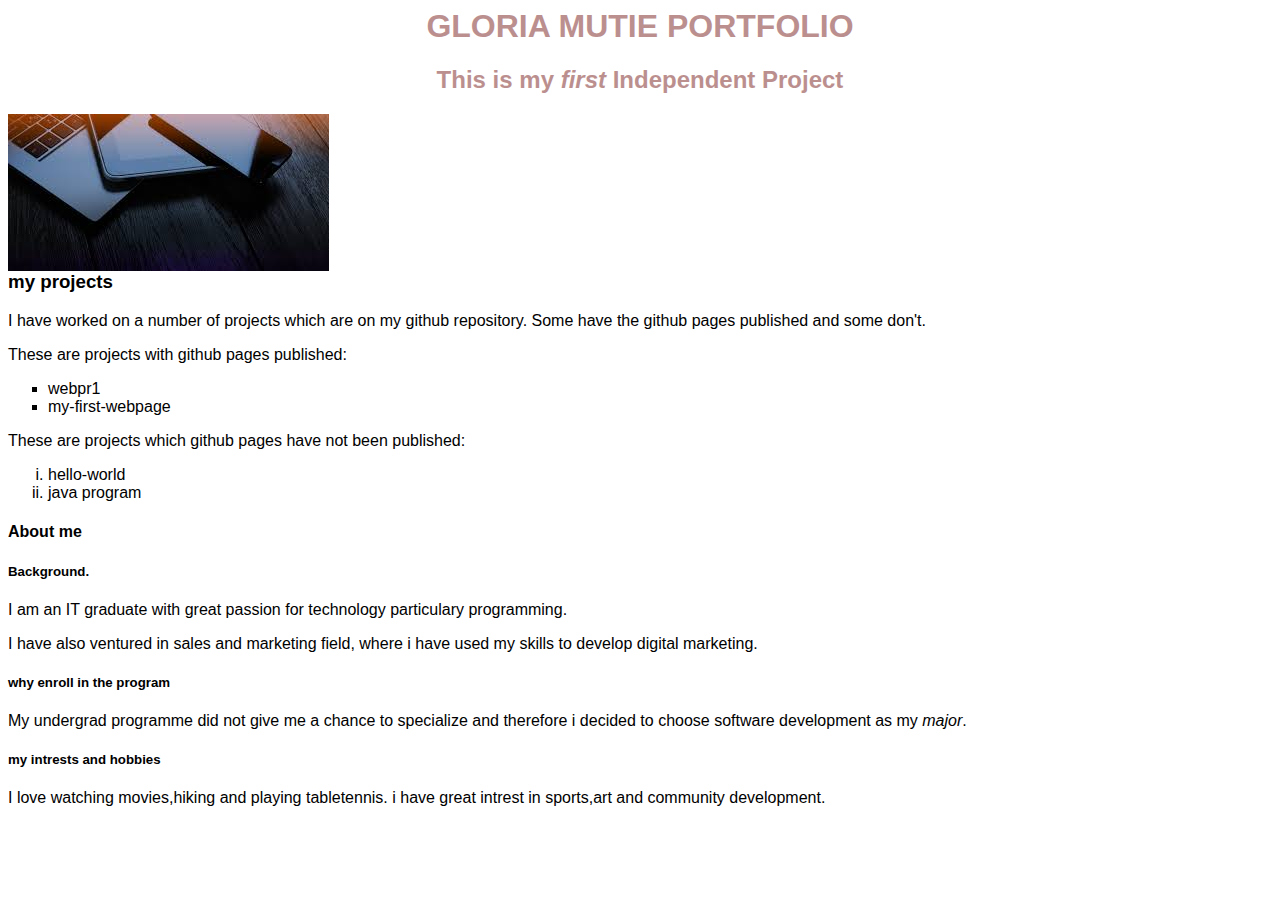
==== index.html @ a83ed19b "renaming file" ====
<DOCTYPE! html>

<html>
    <head>
        <title>GLORIA PORTFOLIO</title>
            <link href="styles.css" rel="stylesheet" type="text/css">
       
    </head>
    <body>
        
        <h1>GLORIA MUTIE PORTFOLIO</h1>


        <h2><strong>This is my <em>first</em> Independent Project</strong></h2>
        <img src="bg.jpeg" alt="Gloria mutie picture">

       <div class="lists">
        <h3>my projects </h3>
        <p>I have worked on a number of projects which are on my github repository. Some have the github pages published and some don't.</p>
        <p>These are projects with github pages published:</p>
                 
        <ul class="a">

            <li>webpr1</li>
            <li>my-first-webpage</li>
        </ul>
        <p>These are projects which github pages have not been published:</p>
        <ol class ="b">
            <li>hello-world</li>
            <li>java program</li>
        </ol>
        
        </div>
            
        <h4>About me</h4>

        <h5>Background.</h5>
        
        <p>I am an IT graduate with great passion for technology particulary programming.</p>
        <p>I have also ventured in sales and marketing field, where i have used my skills to develop digital marketing.</p>
        

        <h5>why enroll in the program</h5>
        
       <p> My undergrad programme did not give me a chance to specialize and therefore i decided to choose software development as my <em>major</em>.</p>
       
       
       <h5>my intrests and hobbies</h5>
       
        <p>I love watching movies,hiking and playing tabletennis. i have great intrest in sports,art and community development.</p>

    
    </body>
</html>
---- styles.css ----
h1{
    text-align: center;
    color: rosybrown;
}
h2{
    text-align: center;
    color: rosybrown;
}

img{
    float: left;
    border: 2px ;
}
.column{
    float: left;
    width: fit-content;
}
.text-box{
    border: 5px solid rgb(19, 3, 3);
    background-color: slategray;
    margin: 100;
    padding-left: 2px;
}

.text-box h5{
    font-size: 20px;
}

body{
    font-family: sans-serif;
}
ul.a{
    list-style-type: square;

}
ol.b{
    list-style-type: lower-roman;
}
.lists{
    clear: left;
}
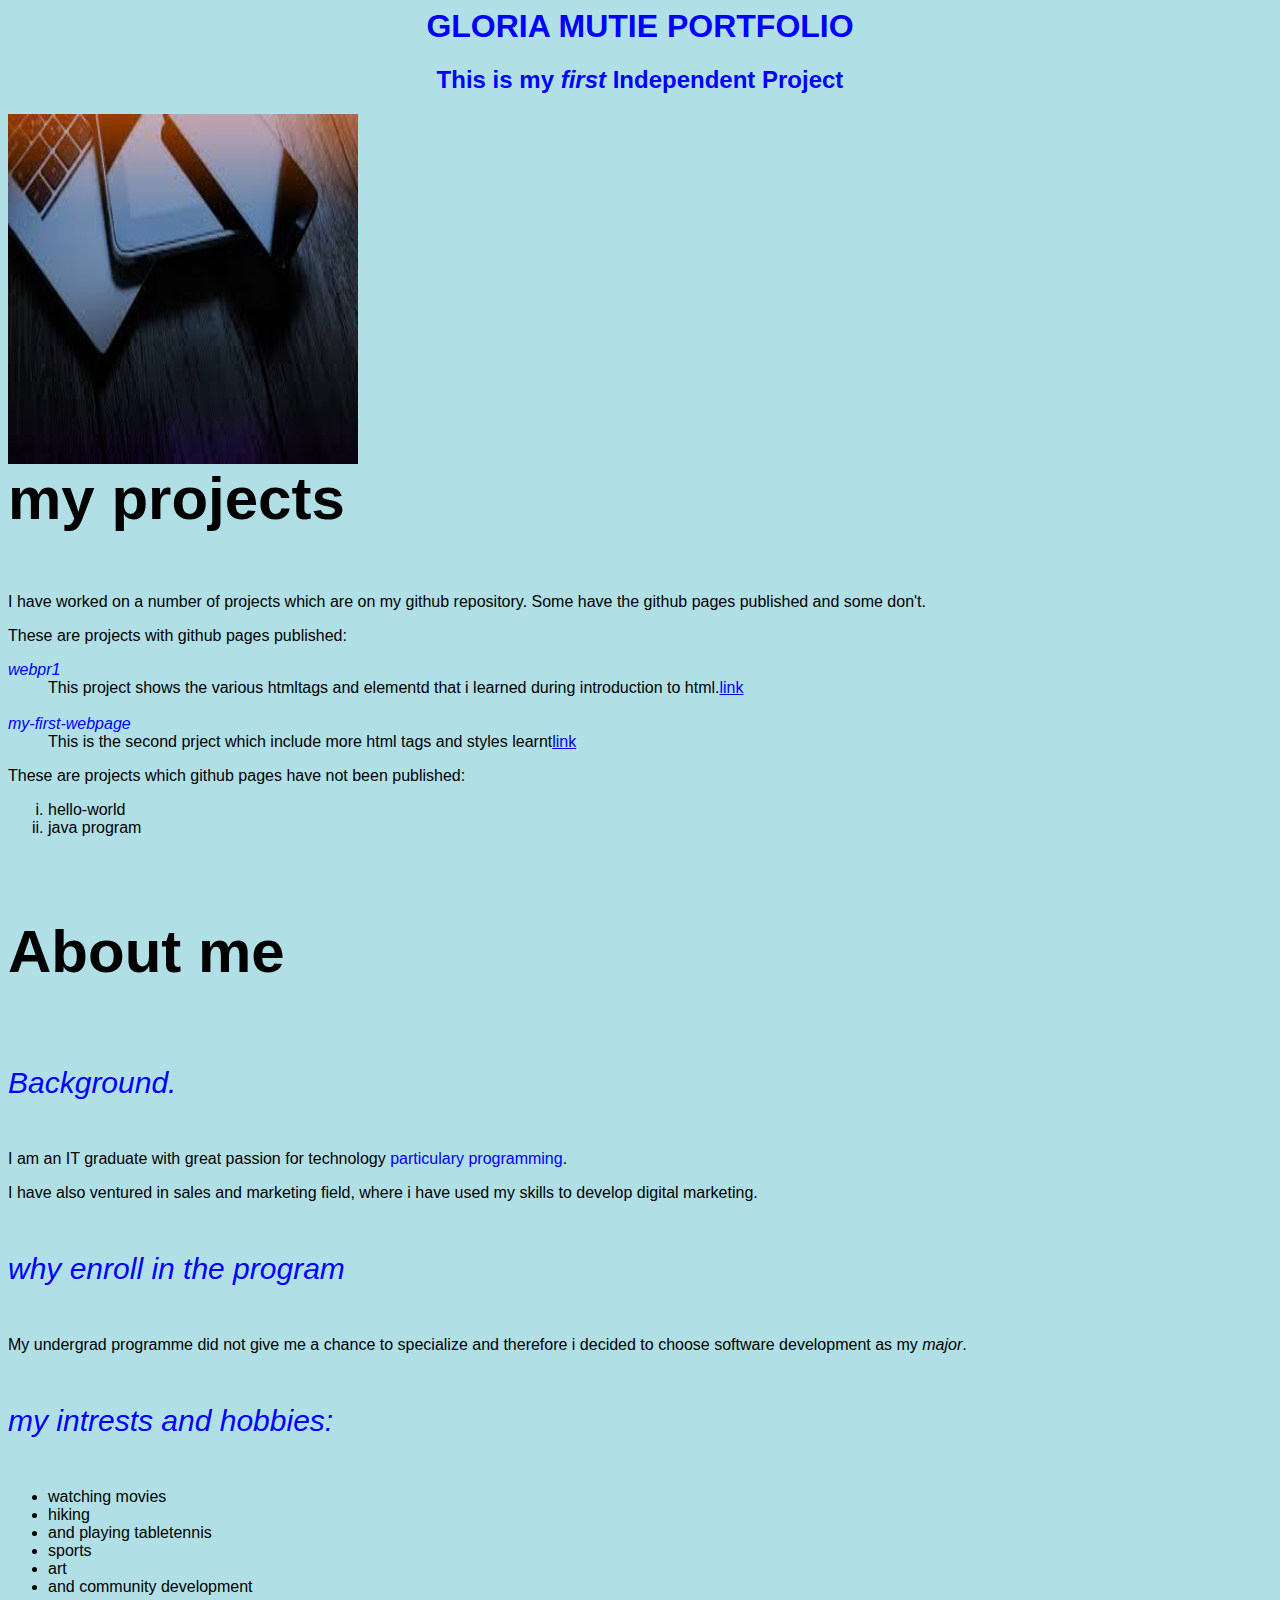
==== commit a80bea45: "more html styles added" ====
--- a/index.html
+++ b/index.html
@@ -6,48 +6,58 @@
             <link href="styles.css" rel="stylesheet" type="text/css">
        
     </head>
-    <body>
+    <body style="background-color:powderblue">
         
         <h1>GLORIA MUTIE PORTFOLIO</h1>
 
 
         <h2><strong>This is my <em>first</em> Independent Project</strong></h2>
-        <img src="bg.jpeg" alt="Gloria mutie picture">
+        <img src="bg.jpeg" alt="Gloria mutie picture" style="width:350px;height:350px;">
 
        <div class="lists">
-        <h3>my projects </h3>
+        <h3 style="font-size: 60px;">my projects </h3>
         <p>I have worked on a number of projects which are on my github repository. Some have the github pages published and some don't.</p>
         <p>These are projects with github pages published:</p>
                  
-        <ul class="a">
+        <dl class="a">
 
-            <li>webpr1</li>
-            <li>my-first-webpage</li>
-        </ul>
+            <dt style="color:blue;font-style: italic" ;>webpr1</dt>
+            <dd>This project shows the various htmltags and elementd that i learned during introduction to html.<a href="https://github.com/gloriamutie/webpr1">link</a></dd><br>
+            <dt style="font-style: italic; color:blue">my-first-webpage</dt>
+            <dd>This is the second prject which include more html tags and styles learnt<a href="https://github.com/gloriamutie/my-first-webpage">link</a></dd>
+        </dl>
         <p>These are projects which github pages have not been published:</p>
         <ol class ="b">
             <li>hello-world</li>
             <li>java program</li>
         </ol>
+       </div>
         
-        </div>
-            
-        <h4>About me</h4>
+    
+        <h4 style="font-size: 60px;">About me</h4>
 
-        <h5>Background.</h5>
+        <h5 style="font-style: italic;color:blue;font-size: 30px;font-weight: lighter;">Background.</h5>
         
-        <p>I am an IT graduate with great passion for technology particulary programming.</p>
+        <p>I am an IT graduate with great passion for technology <span style= "color:blue">particulary programming</span>.</p>
         <p>I have also ventured in sales and marketing field, where i have used my skills to develop digital marketing.</p>
         
 
-        <h5>why enroll in the program</h5>
+        <h5 style="font-style: italic; color:blue; font-size: 30px;font-weight: lighter;">why enroll in the program</h5>
         
        <p> My undergrad programme did not give me a chance to specialize and therefore i decided to choose software development as my <em>major</em>.</p>
        
        
-       <h5>my intrests and hobbies</h5>
-       
-        <p>I love watching movies,hiking and playing tabletennis. i have great intrest in sports,art and community development.</p>
+       <h5 style="font-style: italic;color:blue;font-size: 30px;font-weight: lighter;">my intrests and hobbies:</h5>
+       <ul>
+        <li>watching movies</li>
+        <li>hiking </li>
+        <li>and playing tabletennis</li>
+         <li>sports</li>
+         <li>art </li>
+         <li>and community development</li>
+
+
+
 
     
     </body>
--- a/styles.css
+++ b/styles.css
@@ -1,10 +1,10 @@
 h1{
     text-align: center;
-    color: rosybrown;
+    color:blue;
 }
 h2{
     text-align: center;
-    color: rosybrown;
+    color: blue;
 }
 
 img{
@@ -29,7 +29,7 @@
 body{
     font-family: sans-serif;
 }
-ul.a{
+dl.a{
     list-style-type: square;
 
 }
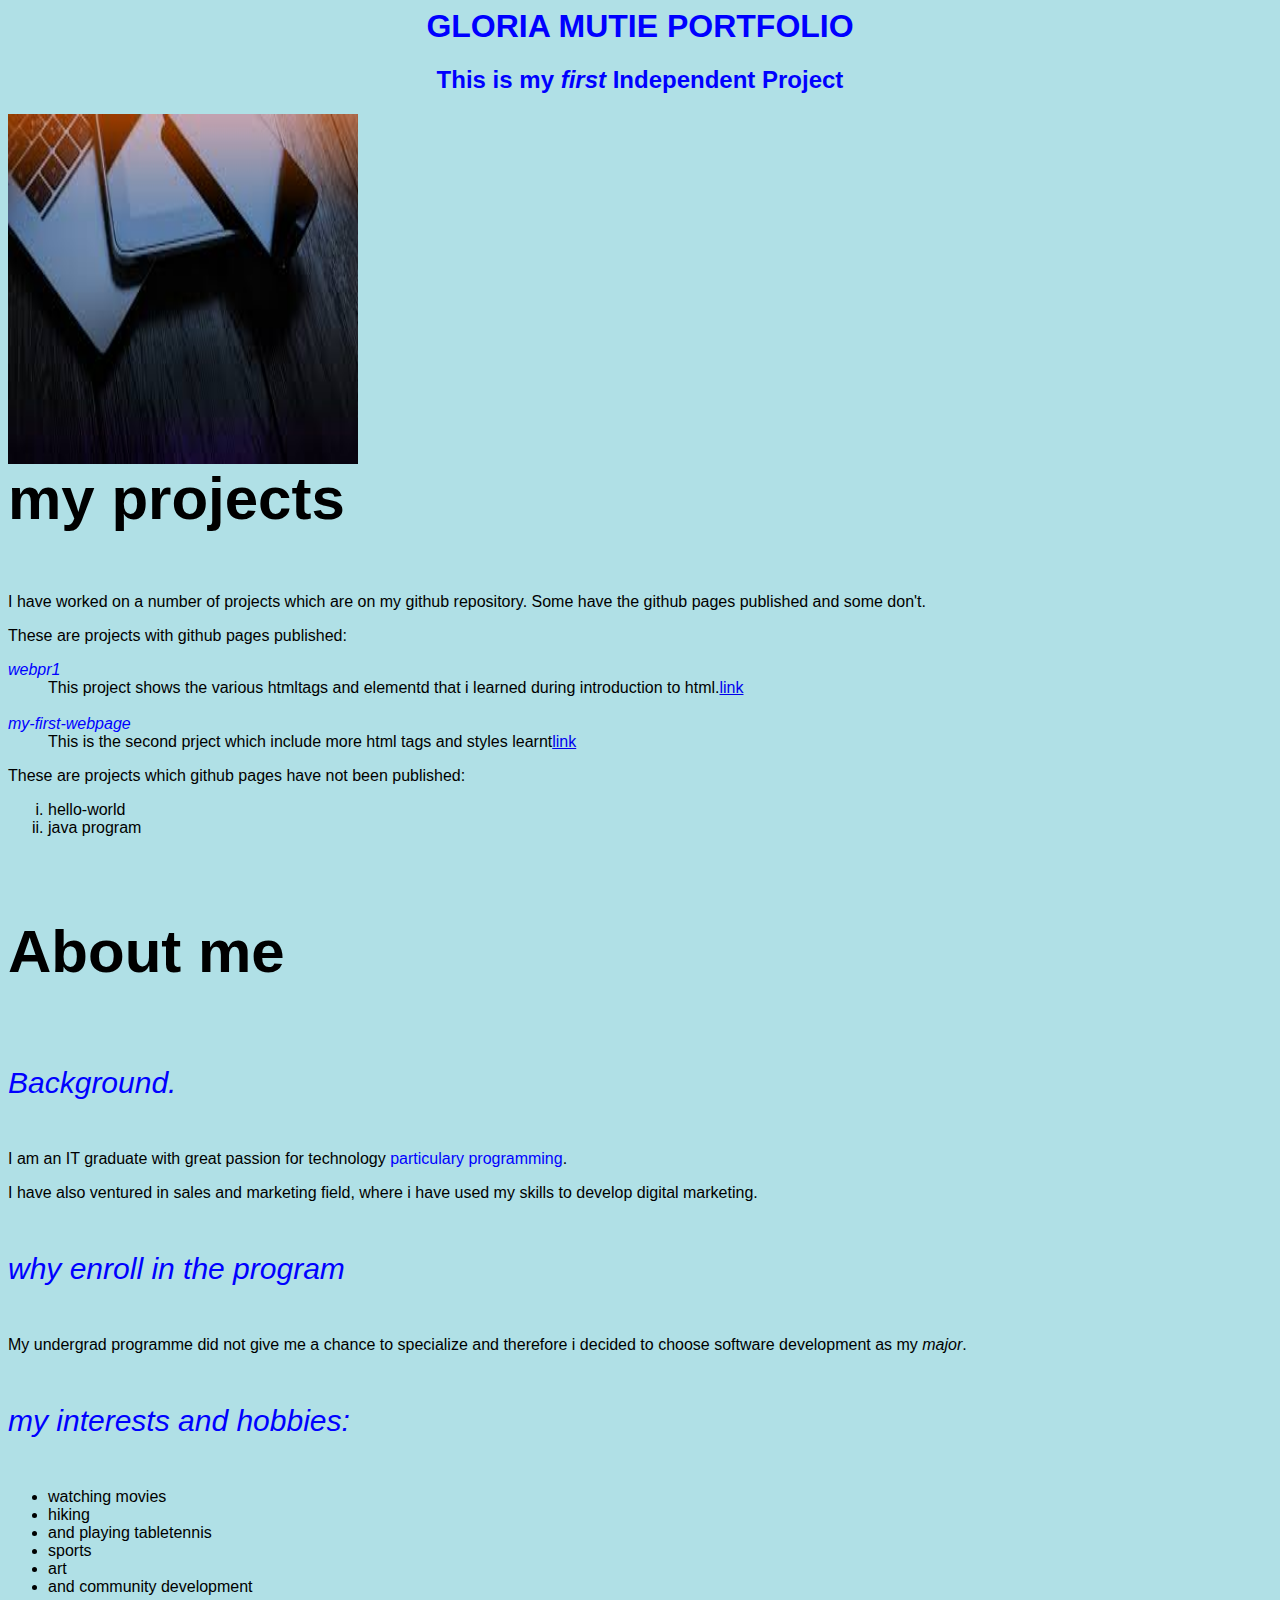
==== commit 79c61c59: "changing spelling" ====
--- a/index.html
+++ b/index.html
@@ -47,7 +47,7 @@
        <p> My undergrad programme did not give me a chance to specialize and therefore i decided to choose software development as my <em>major</em>.</p>
        
        
-       <h5 style="font-style: italic;color:blue;font-size: 30px;font-weight: lighter;">my intrests and hobbies:</h5>
+       <h5 style="font-style: italic;color:blue;font-size: 30px;font-weight: lighter;">my interests and hobbies:</h5>
        <ul>
         <li>watching movies</li>
         <li>hiking </li>
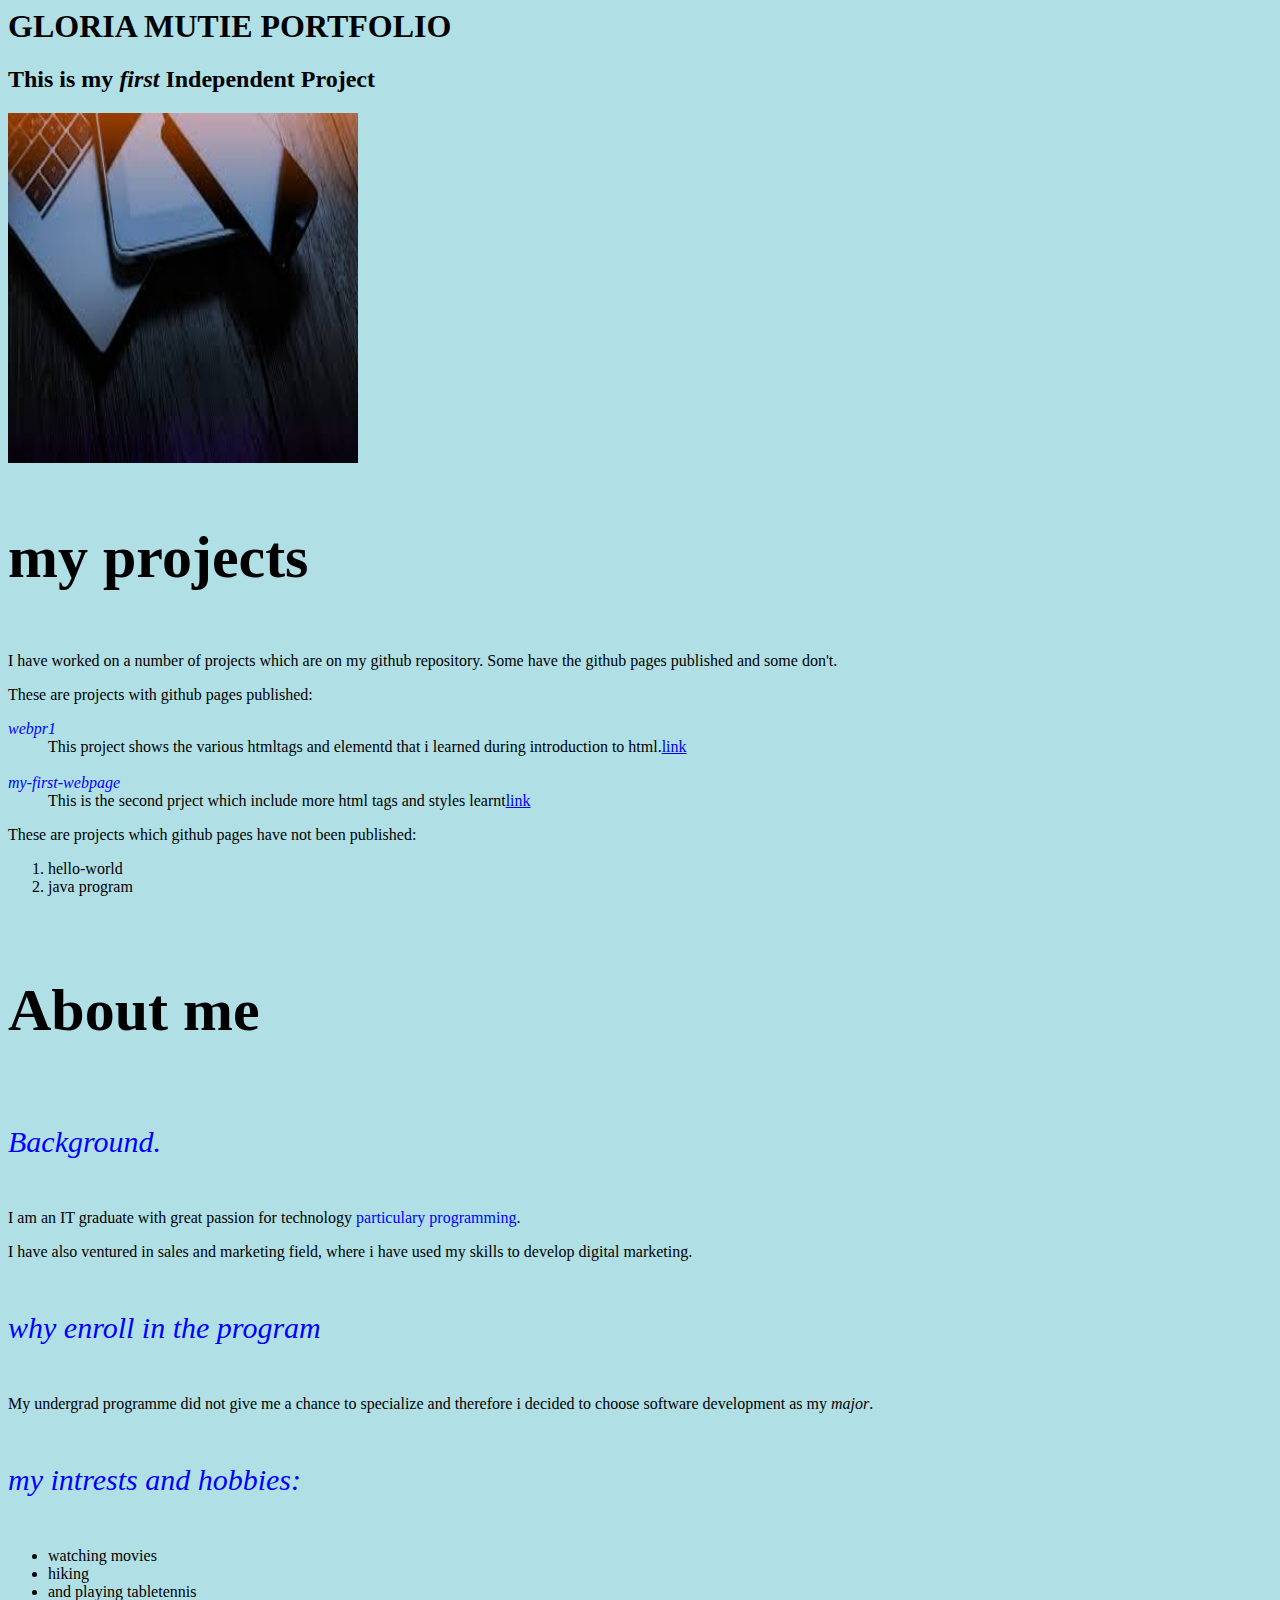
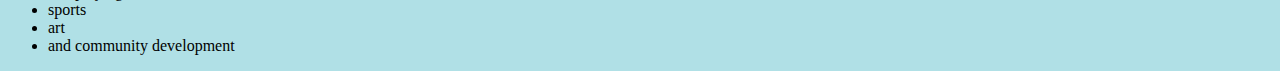
==== commit 210d2cb5: "added bootstrap link" ====
--- a/index.html
+++ b/index.html
@@ -3,7 +3,8 @@
 <html>
     <head>
         <title>GLORIA PORTFOLIO</title>
-            <link href="styles.css" rel="stylesheet" type="text/css">
+        <link rel="stylesheet" href="https://stackpath.bootstrapcdn.com/bootstrap/4.5.0/css/bootstrap.min.css" integrity="sha384-9aIt2nRpC12Uk9gS9baDl411NQApFmC26EwAOH8WgZl5MYYxFfc+NcPb1dKGj7Sk" crossorigin="anonymous">
+            <link href="css/styles.css" rel="stylesheet" type="text/css">
        
     </head>
     <body style="background-color:powderblue">
@@ -47,7 +48,7 @@
        <p> My undergrad programme did not give me a chance to specialize and therefore i decided to choose software development as my <em>major</em>.</p>
        
        
-       <h5 style="font-style: italic;color:blue;font-size: 30px;font-weight: lighter;">my interests and hobbies:</h5>
+       <h5 style="font-style: italic;color:blue;font-size: 30px;font-weight: lighter;">my intrests and hobbies:</h5>
        <ul>
         <li>watching movies</li>
         <li>hiking </li>
@@ -58,7 +59,9 @@
 
 
 
-
+         <script src="https://code.jquery.com/jquery-3.5.1.slim.min.js" integrity="sha384-DfXdz2htPH0lsSSs5nCTpuj/zy4C+OGpamoFVy38MVBnE+IbbVYUew+OrCXaRkfj" crossorigin="anonymous"></script>
+         <script src="https://cdn.jsdelivr.net/npm/popper.js@1.16.0/dist/umd/popper.min.js" integrity="sha384-Q6E9RHvbIyZFJoft+2mJbHaEWldlvI9IOYy5n3zV9zzTtmI3UksdQRVvoxMfooAo" crossorigin="anonymous"></script>
+         <script src="https://stackpath.bootstrapcdn.com/bootstrap/4.5.0/js/bootstrap.min.js" integrity="sha384-OgVRvuATP1z7JjHLkuOU7Xw704+h835Lr+6QL9UvYjZE3Ipu6Tp75j7Bh/kR0JKI" crossorigin="anonymous"></script>
     
     </body>
 </html>
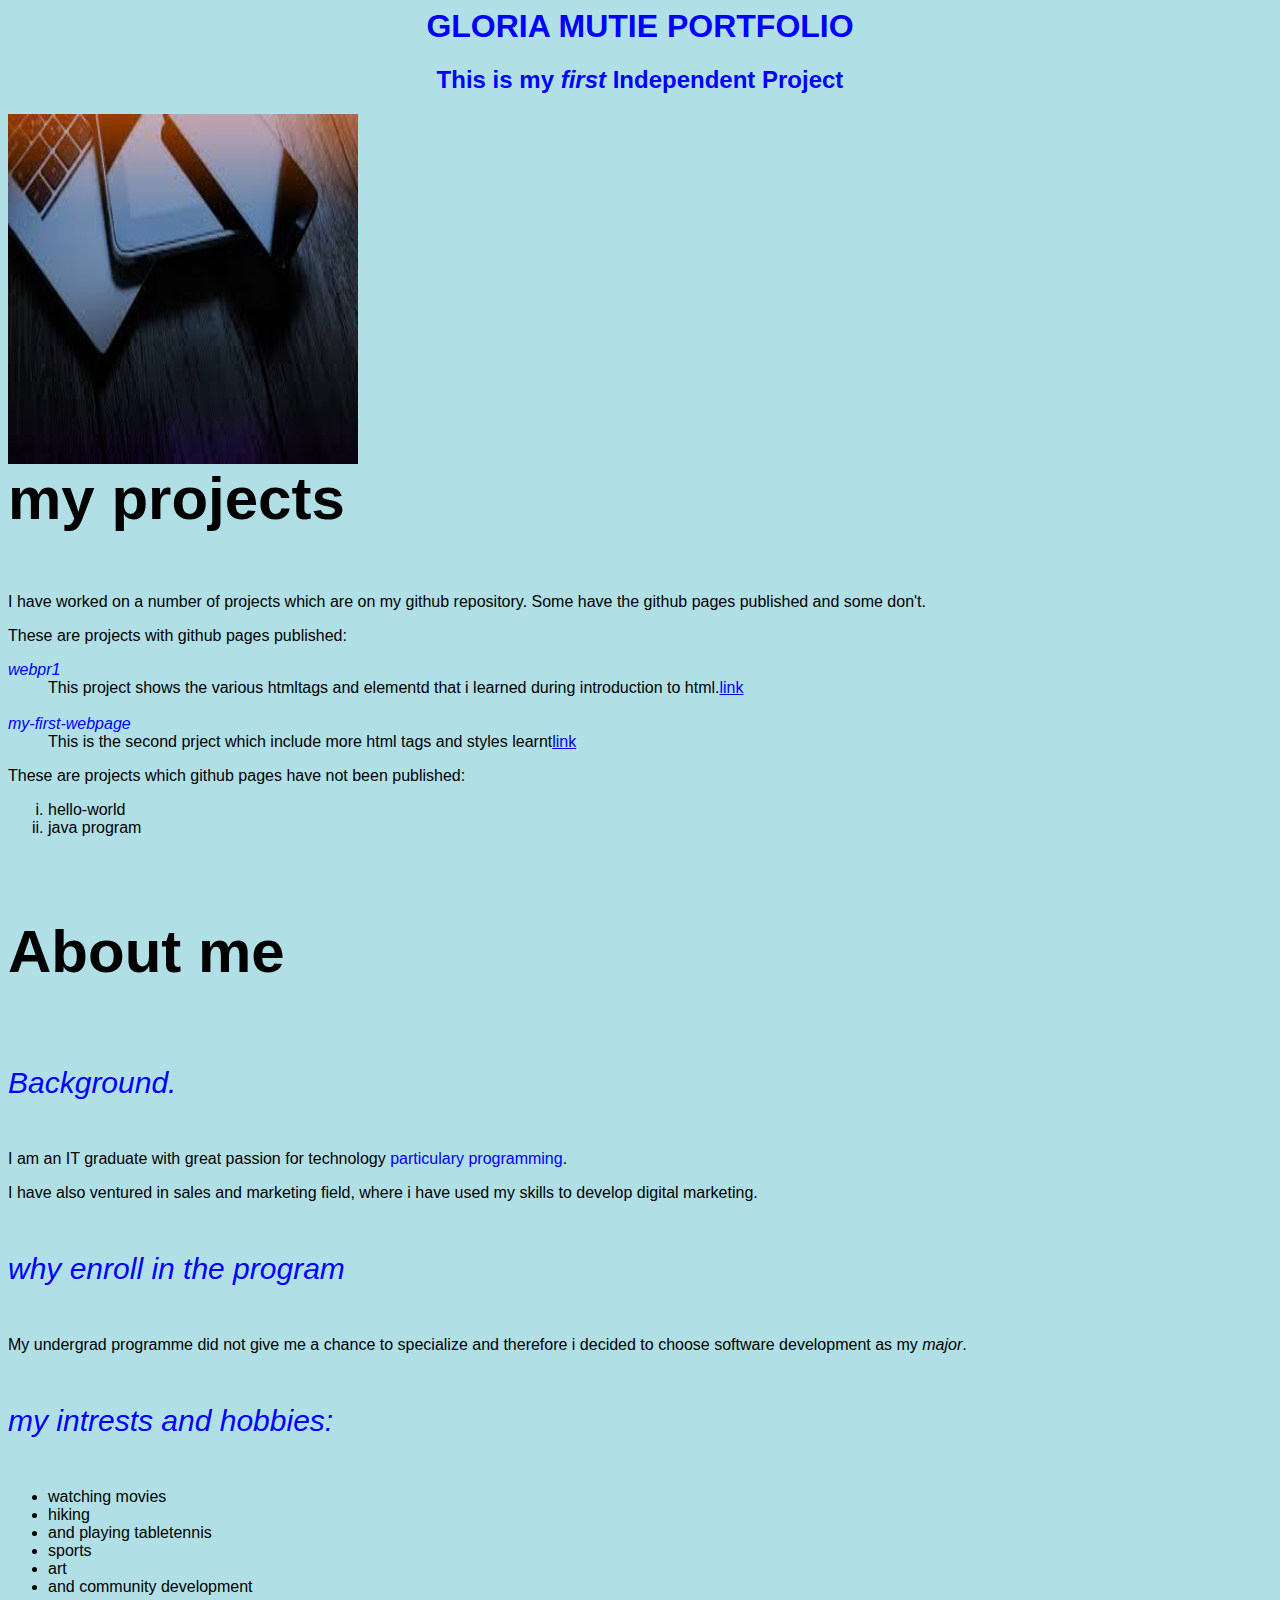
==== commit bdcb074b: "this will add a container" ====
--- a/index.html
+++ b/index.html
@@ -1,13 +1,23 @@
 <DOCTYPE! html>
 
-<html>
+<html lang="en">
+
     <head>
+        <meta charset="UTF-8">
+        <meta name="description" content="personal online portfolio">
+        <meta name="keywords" content="background,about">
+        <meta name="author" content="Gloria mutie">
+        <meta name="viewport" content="width=device-width, initial-scale=1.0">
+
+
+
         <title>GLORIA PORTFOLIO</title>
         <link rel="stylesheet" href="https://stackpath.bootstrapcdn.com/bootstrap/4.5.0/css/bootstrap.min.css" integrity="sha384-9aIt2nRpC12Uk9gS9baDl411NQApFmC26EwAOH8WgZl5MYYxFfc+NcPb1dKGj7Sk" crossorigin="anonymous">
             <link href="css/styles.css" rel="stylesheet" type="text/css">
        
     </head>
     <body style="background-color:powderblue">
+        <div class="container">
         
         <h1>GLORIA MUTIE PORTFOLIO</h1>
 
@@ -62,6 +72,6 @@
          <script src="https://code.jquery.com/jquery-3.5.1.slim.min.js" integrity="sha384-DfXdz2htPH0lsSSs5nCTpuj/zy4C+OGpamoFVy38MVBnE+IbbVYUew+OrCXaRkfj" crossorigin="anonymous"></script>
          <script src="https://cdn.jsdelivr.net/npm/popper.js@1.16.0/dist/umd/popper.min.js" integrity="sha384-Q6E9RHvbIyZFJoft+2mJbHaEWldlvI9IOYy5n3zV9zzTtmI3UksdQRVvoxMfooAo" crossorigin="anonymous"></script>
          <script src="https://stackpath.bootstrapcdn.com/bootstrap/4.5.0/js/bootstrap.min.js" integrity="sha384-OgVRvuATP1z7JjHLkuOU7Xw704+h835Lr+6QL9UvYjZE3Ipu6Tp75j7Bh/kR0JKI" crossorigin="anonymous"></script>
-    
+       </div>
     </body>
 </html>
--- a/css/styles.css
+++ b/css/styles.css
@@ -0,0 +1,41 @@
+h1{
+    text-align: center;
+    color:blue;
+}
+h2{
+    text-align: center;
+    color: blue;
+}
+
+img{
+    float: left;
+    border: 2px ;
+}
+.column{
+    float: left;
+    width: fit-content;
+}
+.text-box{
+    border: 5px solid rgb(19, 3, 3);
+    background-color: slategray;
+    margin: 100;
+    padding-left: 2px;
+}
+
+.text-box h5{
+    font-size: 20px;
+}
+
+body{
+    font-family: sans-serif;
+}
+dl.a{
+    list-style-type: square;
+
+}
+ol.b{
+    list-style-type: lower-roman;
+}
+.lists{
+    clear: left;
+}
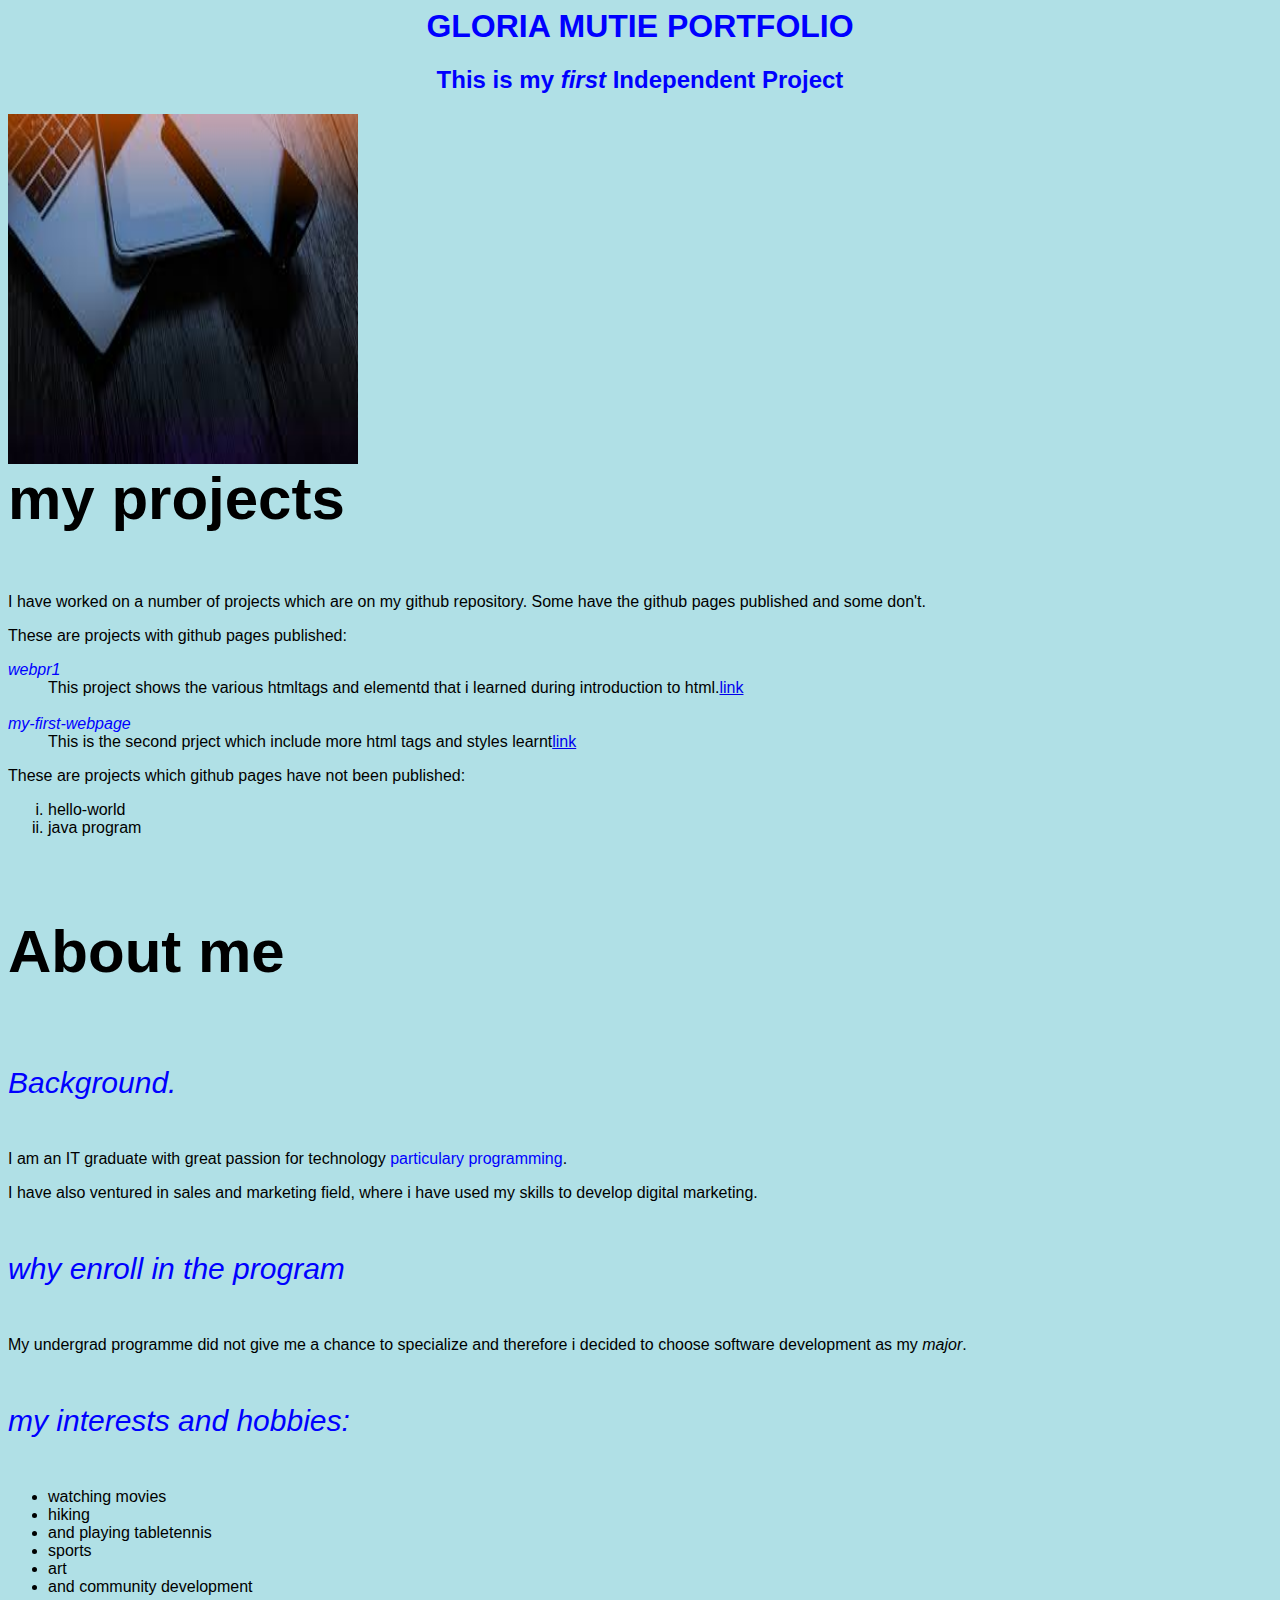
==== commit d90009cc: "Merge branch 'master' into gh-pages" ====
--- a/index.html
+++ b/index.html
@@ -58,7 +58,7 @@
        <p> My undergrad programme did not give me a chance to specialize and therefore i decided to choose software development as my <em>major</em>.</p>
        
        
-       <h5 style="font-style: italic;color:blue;font-size: 30px;font-weight: lighter;">my intrests and hobbies:</h5>
+       <h5 style="font-style: italic;color:blue;font-size: 30px;font-weight: lighter;">my interests and hobbies:</h5>
        <ul>
         <li>watching movies</li>
         <li>hiking </li>
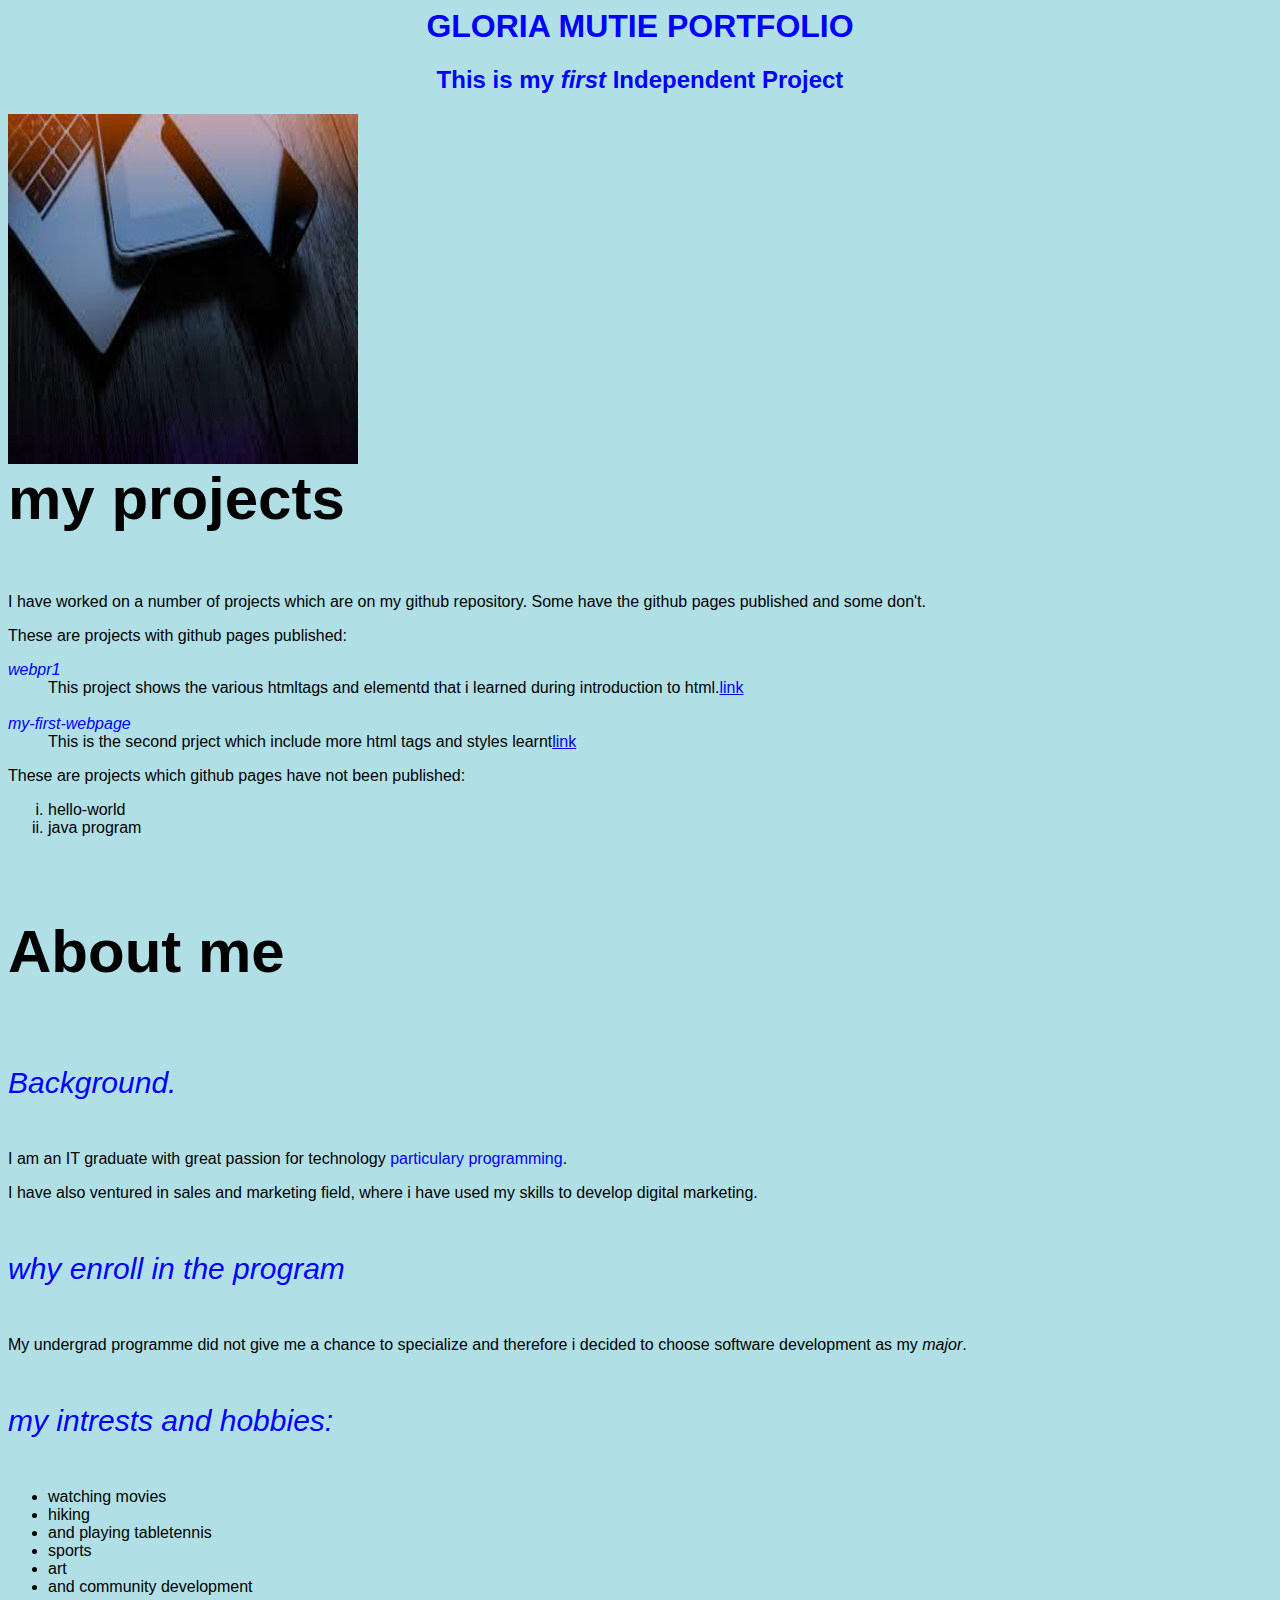
==== commit ba46d7f3: "adding container and jumbotron" ====
--- a/index.html
+++ b/index.html
@@ -17,14 +17,17 @@
        
     </head>
     <body style="background-color:powderblue">
-        <div class="container">
+        
+            <div class="container">
+                <div class="jumbotron">
         
         <h1>GLORIA MUTIE PORTFOLIO</h1>
-
-
+      
         <h2><strong>This is my <em>first</em> Independent Project</strong></h2>
         <img src="bg.jpeg" alt="Gloria mutie picture" style="width:350px;height:350px;">
 
+        
+        
        <div class="lists">
         <h3 style="font-size: 60px;">my projects </h3>
         <p>I have worked on a number of projects which are on my github repository. Some have the github pages published and some don't.</p>
@@ -43,6 +46,7 @@
             <li>java program</li>
         </ol>
        </div>
+       
         
     
         <h4 style="font-size: 60px;">About me</h4>
@@ -58,7 +62,7 @@
        <p> My undergrad programme did not give me a chance to specialize and therefore i decided to choose software development as my <em>major</em>.</p>
        
        
-       <h5 style="font-style: italic;color:blue;font-size: 30px;font-weight: lighter;">my interests and hobbies:</h5>
+       <h5 style="font-style: italic;color:blue;font-size: 30px;font-weight: lighter;">my intrests and hobbies:</h5>
        <ul>
         <li>watching movies</li>
         <li>hiking </li>
@@ -67,11 +71,14 @@
          <li>art </li>
          <li>and community development</li>
 
-
+        
+    
 
          <script src="https://code.jquery.com/jquery-3.5.1.slim.min.js" integrity="sha384-DfXdz2htPH0lsSSs5nCTpuj/zy4C+OGpamoFVy38MVBnE+IbbVYUew+OrCXaRkfj" crossorigin="anonymous"></script>
          <script src="https://cdn.jsdelivr.net/npm/popper.js@1.16.0/dist/umd/popper.min.js" integrity="sha384-Q6E9RHvbIyZFJoft+2mJbHaEWldlvI9IOYy5n3zV9zzTtmI3UksdQRVvoxMfooAo" crossorigin="anonymous"></script>
          <script src="https://stackpath.bootstrapcdn.com/bootstrap/4.5.0/js/bootstrap.min.js" integrity="sha384-OgVRvuATP1z7JjHLkuOU7Xw704+h835Lr+6QL9UvYjZE3Ipu6Tp75j7Bh/kR0JKI" crossorigin="anonymous"></script>
+       
        </div>
+        </div>
     </body>
 </html>
